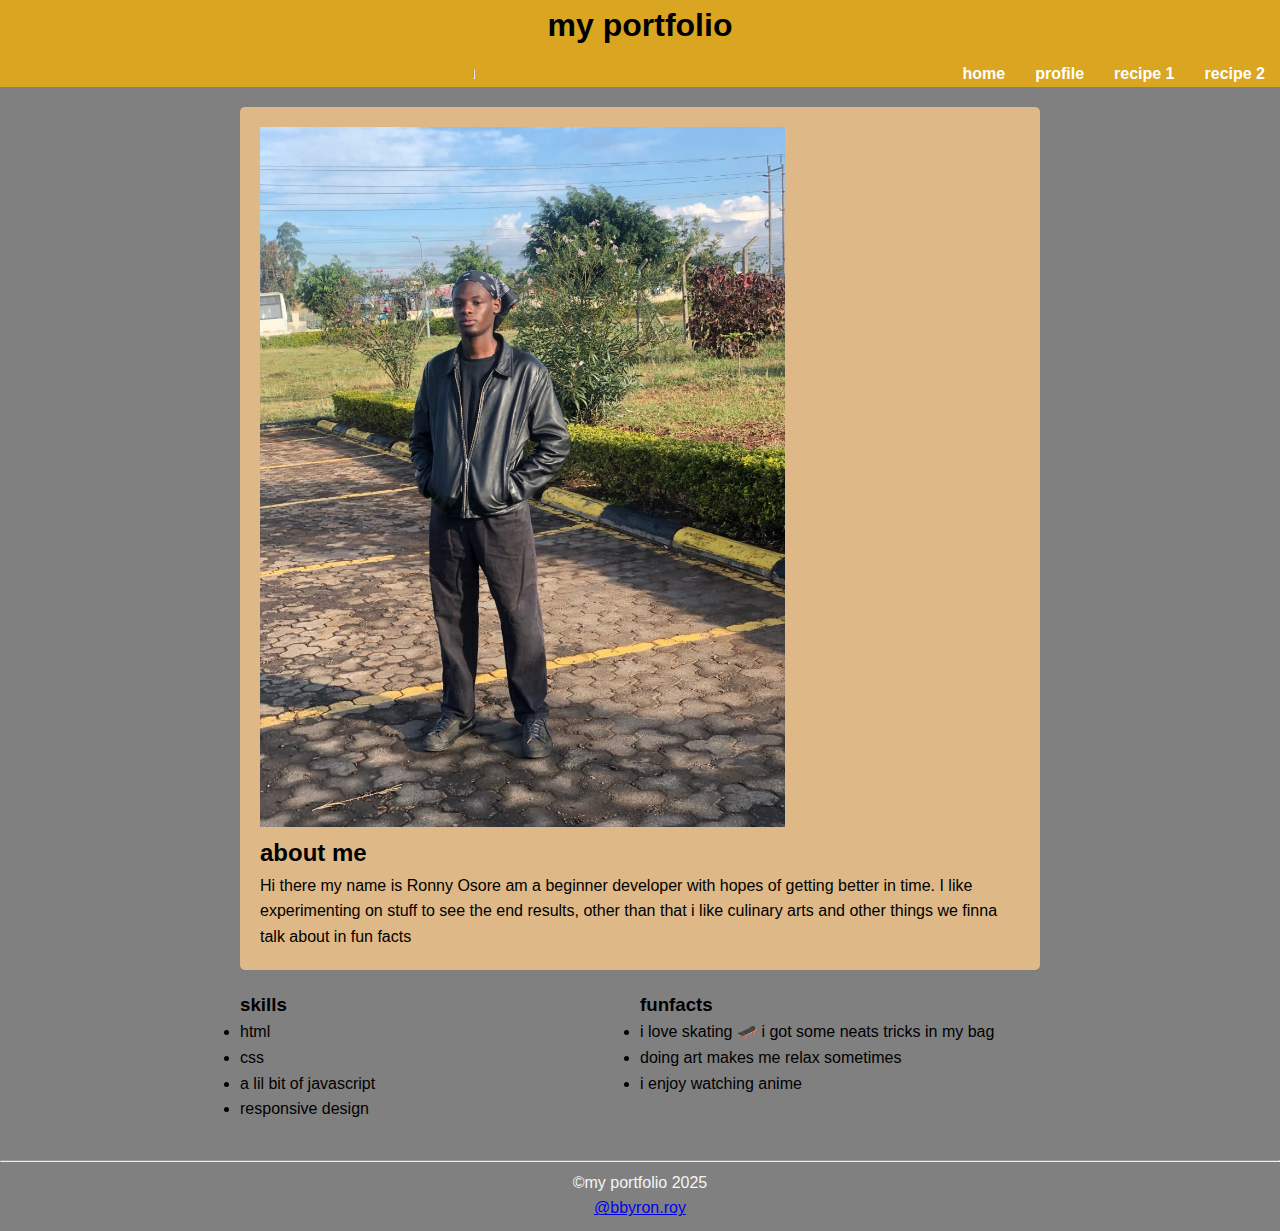
==== profile.html @ 9bcd234e "first commit -m first commit" ====
<!DOCTYPE html>
<html lang="en">
<head>
    <meta charset="UTF-8">
    <meta name="viewport" content="width=device-width, initial-scale=1.0">
    <title>profile-my portfolio</title>
    <link rel="stylesheet" href="style.css">
</head>
<body>
  <script src="index.js"></script>
    <!-- header with navigation -->
     <header>
        <h1>my portfolio</h1>
        <nav>
            <ul>
                <hr>
                <li> <a href="index.html">home</a></li>
                <li><a href="profile.html">profile</a></li>
                <li> <a href="recipe 1.html">recipe 1</a></li>
                <li> <a href="recipe 2.html">recipe 2</a></li>
            </ul>
        </nav>
     </header>
     <!-- profile section -->
      <main>
        <section class="profile">
            <img src="images/IMG-20250405-WA0004.jpg" alt="profile picture of yours trully" height="700px
            ">
            <div class="bio">
             <h2>about me </h2>
             <p>Hi there my name is Ronny Osore am a beginner developer with hopes of getting better in time. I like experimenting on stuff to see the end results, other than that i like culinary arts and other things we finna talk about in fun facts </p>
            </div>
        </section>

        <!-- skills and fun facts -->
         <section class="details">
          <div class="skills">
            <h3>skills</h3>
            <ul>
             <li>html</li>
             <li>css</li>
             <li>a lil bit of javascript</li>
             <li>responsive design</li>
             </ul>
          </div>
          <div class="fun facts">
            <h3>funfacts</h3>
            <li>i love skating 🛹 i got some neats tricks in my bag </li>
            <li> doing art makes me relax sometimes</li>
            <li>i enjoy watching anime </li>
          </div>
         </section>
      </main>
      <!-- footer -->
       <footer>
        <hr>
        <p>&copy;my portfolio 2025 </p>
         <a href="instagram">@bbyron.roy</a>
       </footer>
</body>
</html>
---- style.css ----
/* Header and Navigation */
header {
    background-color: goldenrod;
    color: black ;
    padding: 20px 0;
  }
body, h1, h2, h3, p, ul, ol, li, header, nav, section, main, footer {
    margin: 0;
    padding: 0;
    box-sizing: border-box;
  }
  .cta{
    color: blue;
  }
  
  body {
    font-family: Arial, sans-serif;
    line-height: 1.6;
    background-color:  grey;
    color: black;
  }

  header h1 {
    text-align: center;
    margin-bottom: 10px;
  }
  
  nav ul {
    display: flex;
    justify-content: center;
    list-style: none;
  }
  nav ul li {
    margin: 0 15px;
  }
  
  nav ul li a {
    color: #fff;
    text-decoration: none;
    font-weight: bold;
  }
  
  /* Hero Section */
  
      
  .hero {
    background: url(images/bubbles.jpeg) no-repeat center center/cover
    ;
    color: #333;
    text-align: center;
    padding: 100px 20px;
    font: bolder;
  }
  .hero h2 {
    font-size: 2.5em;
    margin-bottom: 20px;
  }
  
  .hero p {
    font-size: 1.2em;
    margin-bottom: 30px;
  }
  
  .cta {
    background-color: plum;
    padding: 10px 20px;
    color: #fff;
    text-decoration: none;
    font-size: 1em;
  }
/* Content Sections */
.intro, .profile, .meal-details {
    padding: 20px;
    margin: 20px auto;
    max-width: 800px;
    background-color: burlywood;
    border-radius: 5px;
  }

  
  
  .profile .bio {
    flex: 1;
  }
  
  /* Skills and Fun Facts */
  .details {
    display: flex;
    justify-content: space-around;
    margin: 20px auto;
    max-width: 800px;
  }
  
  .details div {
    flex: 1;
  }
  /* recipe content */
  .meal-details{
    display: flex;
    justify-content: space-around;
    margin: 20px auto;
    max-width: 800px;
  }
  
  /* Footer */
  footer {
    background-color: none;
    color: whitesmoke  ;
    text-align: center;
    padding: 10px 0;
  }
  /* Responsive Design */
@media (max-width: 768px) {
    nav ul {
      flex-direction: column;
    }
    .profile {
      flex-direction: column;
      align-items: center;
    }
    .profile img {
      margin: 0 0 20px;
    }
    .details {
      flex-direction: column;
    }
  }
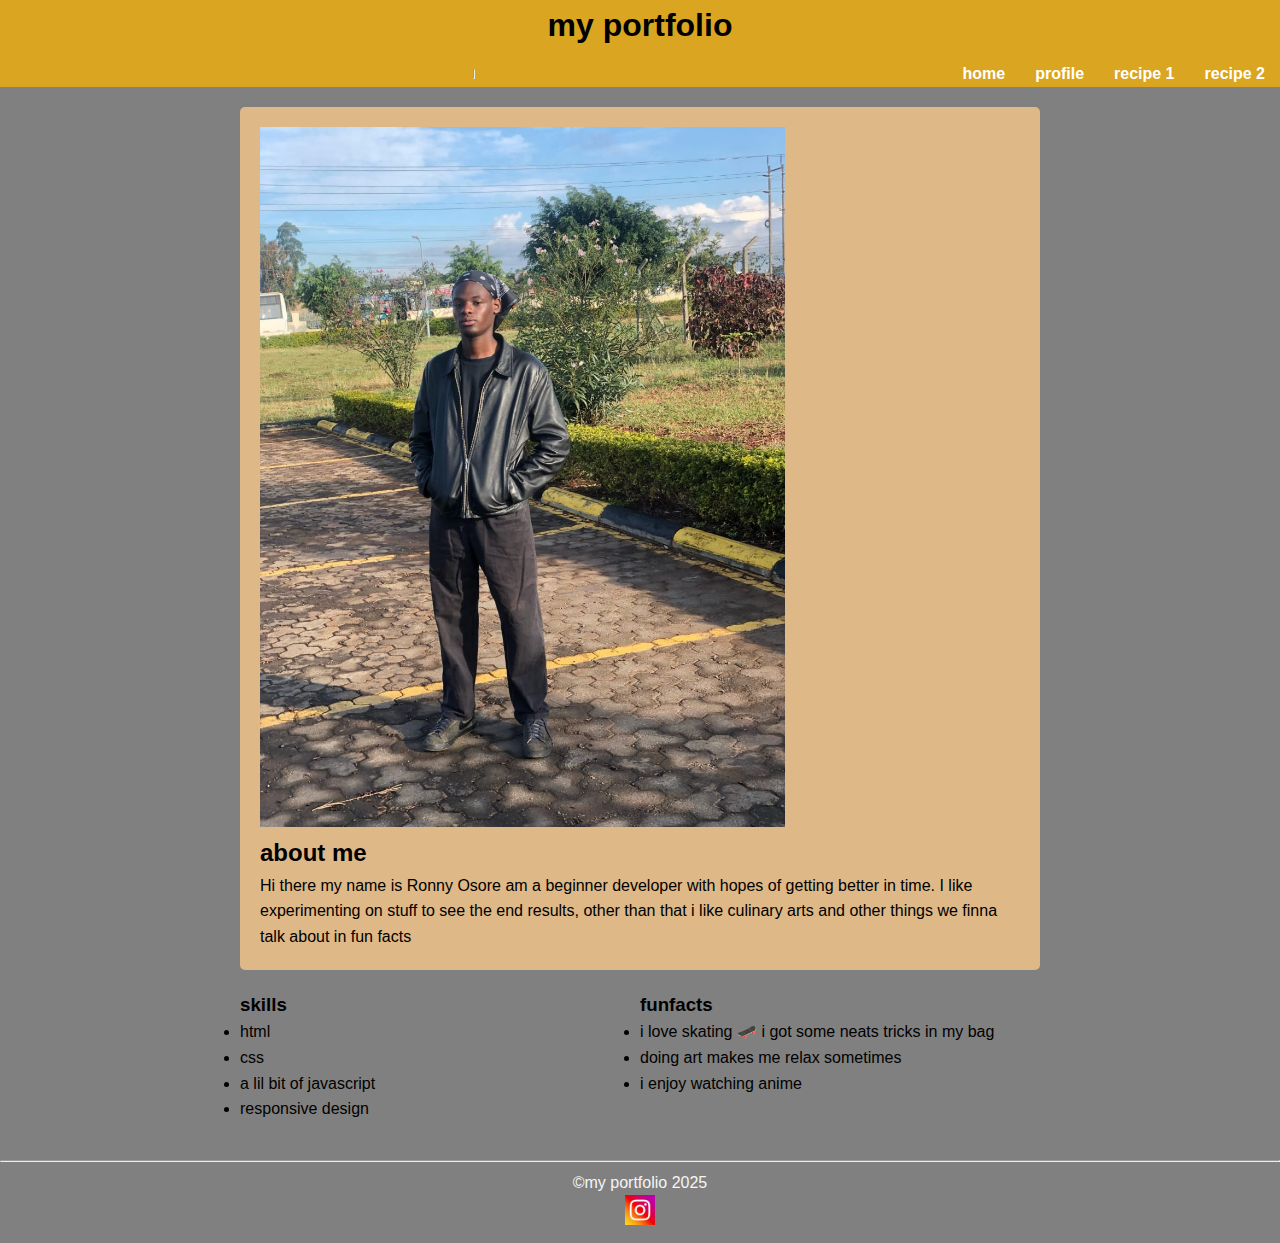
==== commit c4a45aad: "changing" ====
--- a/profile.html
+++ b/profile.html
@@ -55,7 +55,9 @@
        <footer>
         <hr>
         <p>&copy;my portfolio 2025 </p>
-         <a href="instagram">@bbyron.roy</a>
+        <a href="https://www.instagram.com/bbyron.roy" target="_blank">
+          <img src="images/instagram icon.jpeg" alt="Instagram" width="30">
+      </a>
        </footer>
 </body>
 </html>